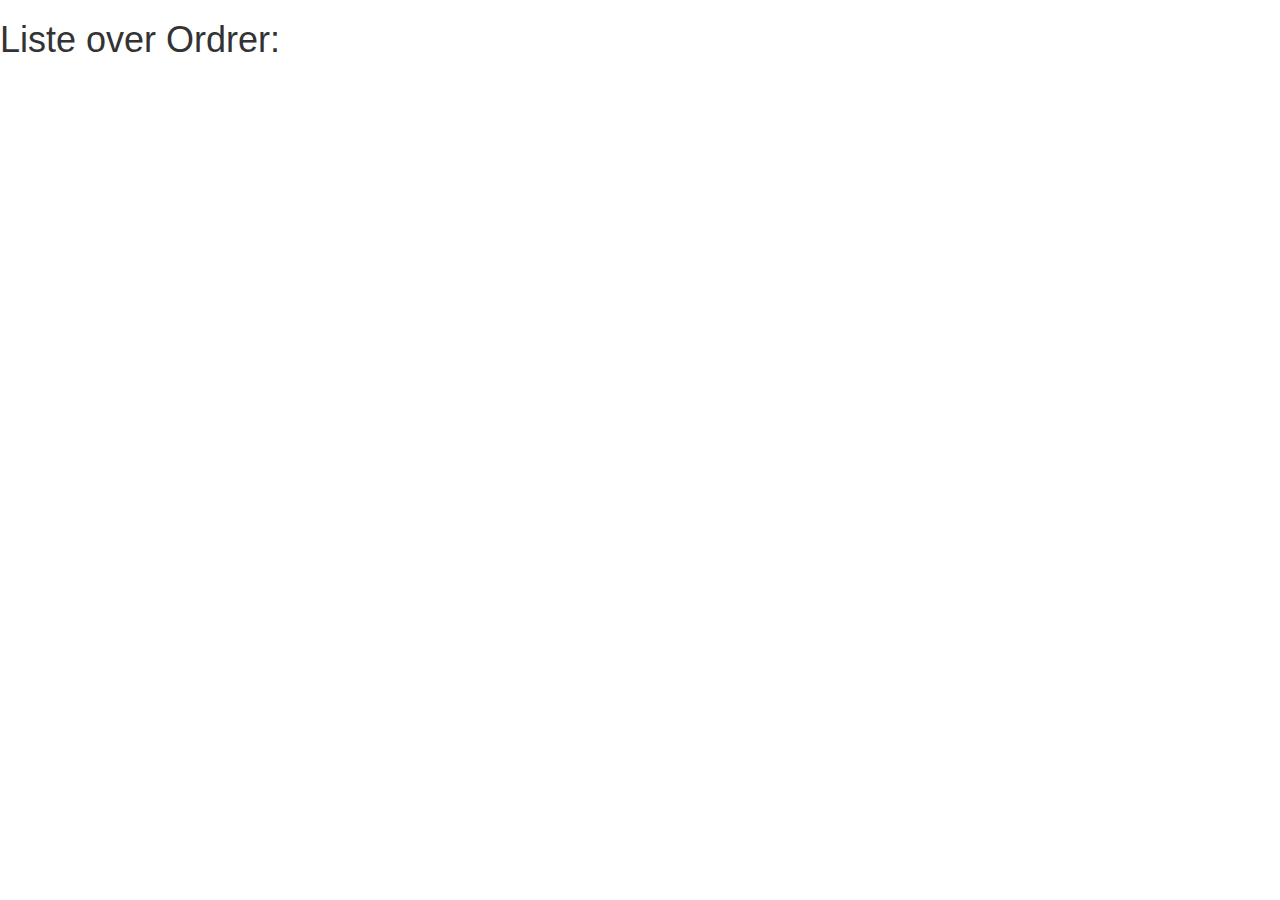
==== MainSKI/WebSKI/index.html @ f9e04817 "Started on WEB. SNAFU" ====
﻿<!DOCTYPE html>

<html ng-app="SKI">
<head>
    <title>Sønderborg Køkken Industri - Ordrebekræftelses håndterings-side</title>
	<meta charset="utf-8" />
    <link href="css/bootstrap.css" rel="stylesheet" />
</head>
<body ng-controller="skiController">

      

    <!--Views goes here:-->
    <div ng-view ng-model="orders"></div>


    <!--BootScripts:-->    
    <script src="framework/jquery-2.1.4.min.js"></script>  
    <script src="framework/bootstrap.min.js"></script>
    <script src="framework/angular.min.js"></script>
    <script src="framework/angular-route.min.js"></script>
    

    <!--Modules:-->
    <script src="scripts/SKIModule.js"></script>
</body>
</html>
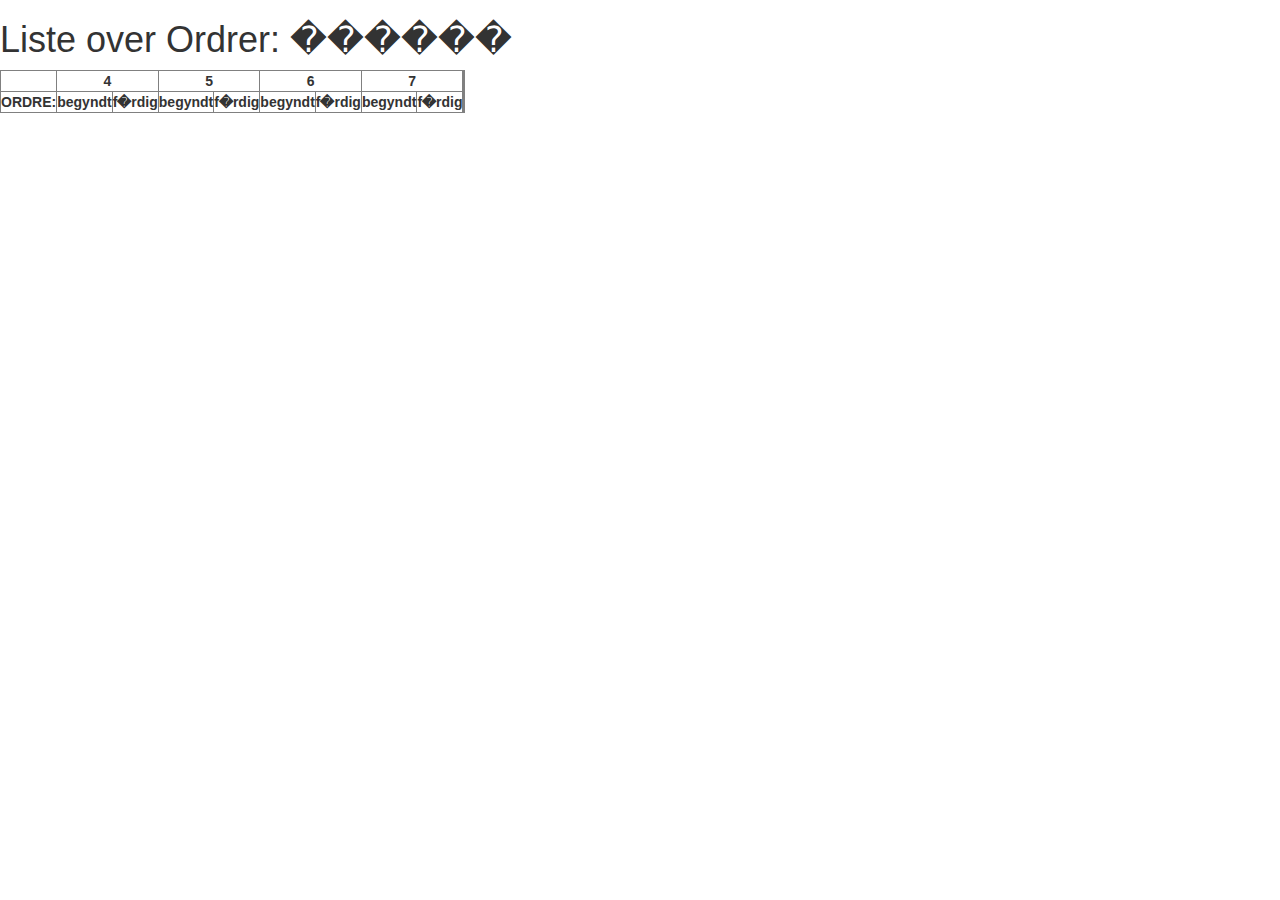
==== commit 5cb4363a: "Done stuff. Pair programming will conquer the world!!! 1337" ====
--- a/MainSKI/WebSKI/index.html
+++ b/MainSKI/WebSKI/index.html
@@ -1,25 +1,20 @@
 ﻿<!DOCTYPE html>
-
 <html ng-app="SKI">
-<head>
-    <title>Sønderborg Køkken Industri - Ordrebekræftelses håndterings-side</title>
-	<meta charset="utf-8" />
+<head>    
+    <!--<meta http-equiv="Content-Type" content="text/html; charset=UTF-8">-->
+    <title>Sønderborg Køkken Industri - Ordrebekræftelses håndterings-side</title>    
     <link href="css/bootstrap.css" rel="stylesheet" />
 </head>
 <body ng-controller="skiController">
 
-      
+    <!--Views goes here:-->
+    <div ng-view></div>
 
-    <!--Views goes here:-->
-    <div ng-view ng-model="orders"></div>
-
-
-    <!--BootScripts:-->    
-    <script src="framework/jquery-2.1.4.min.js"></script>  
+    <!--BootScripts:-->
+    <script src="framework/jquery-2.1.4.min.js"></script>
     <script src="framework/bootstrap.min.js"></script>
     <script src="framework/angular.min.js"></script>
     <script src="framework/angular-route.min.js"></script>
-    
 
     <!--Modules:-->
     <script src="scripts/SKIModule.js"></script>
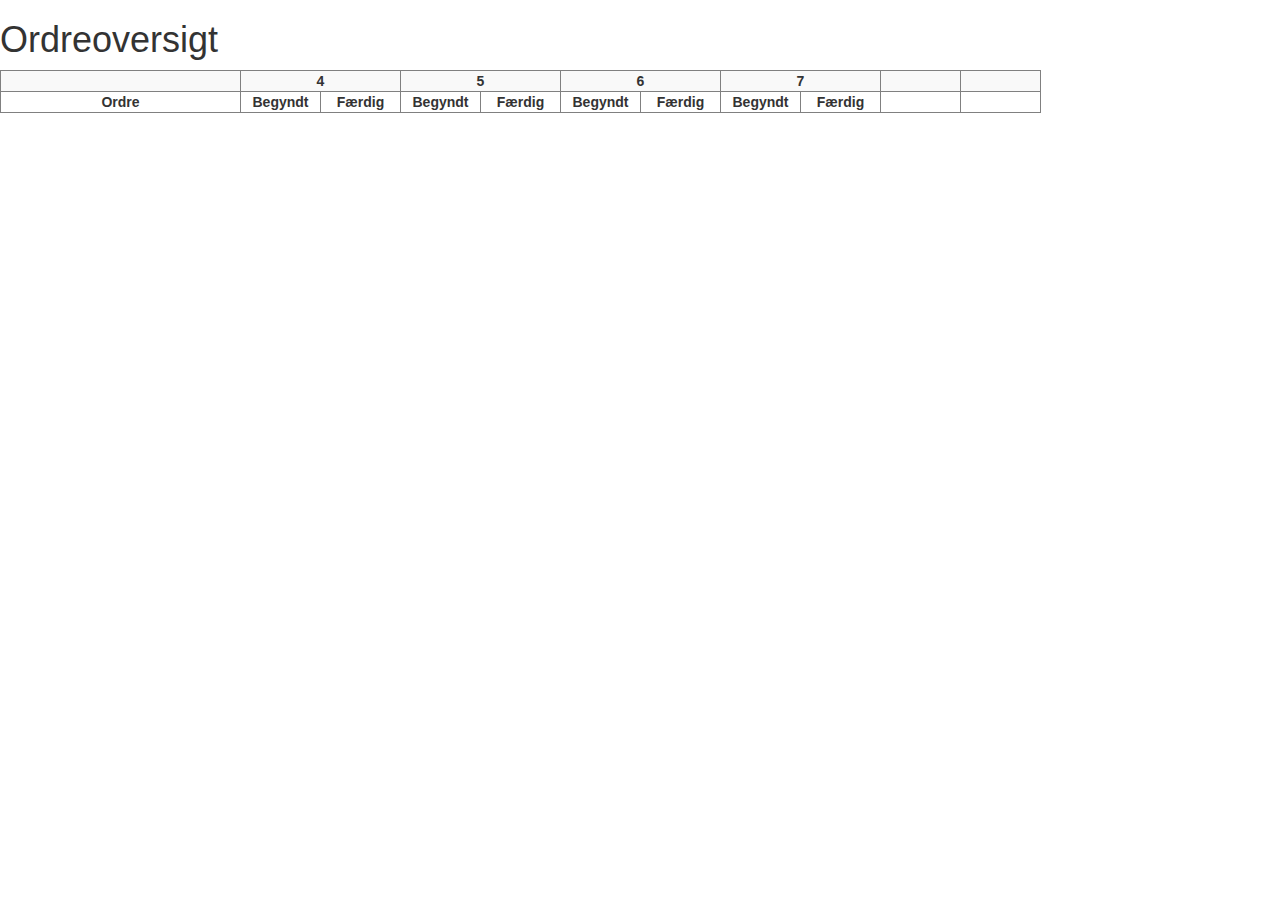
==== commit 7d41e6e6: "- Fixed Encoding Issue. - Fixed Date issue. - Fixed "Anuller" issue. - Gave almost everything a face" ====
--- a/MainSKI/WebSKI/index.html
+++ b/MainSKI/WebSKI/index.html
@@ -1,11 +1,13 @@
 ﻿<!DOCTYPE html>
 <html ng-app="SKI">
-<head>    
+<head> 
+    <meta charset="utf-8" />    
     <!--<meta http-equiv="Content-Type" content="text/html; charset=UTF-8">-->
     <title>Sønderborg Køkken Industri - Ordrebekræftelses håndterings-side</title>    
     <link href="css/bootstrap.css" rel="stylesheet" />
+    <link href="css/style.css" rel="stylesheet" />
 </head>
-<body ng-controller="skiController">
+<body ng-controller="skiController" ng-bin>
 
     <!--Views goes here:-->
     <div ng-view></div>
--- a/MainSKI/WebSKI/css/style.css
+++ b/MainSKI/WebSKI/css/style.css
@@ -0,0 +1,11 @@
+﻿input[type=checkbox]
+{
+    width: 24px; 
+    height: 24px;
+}
+
+a
+{
+    font-weight:bold;
+}
+
